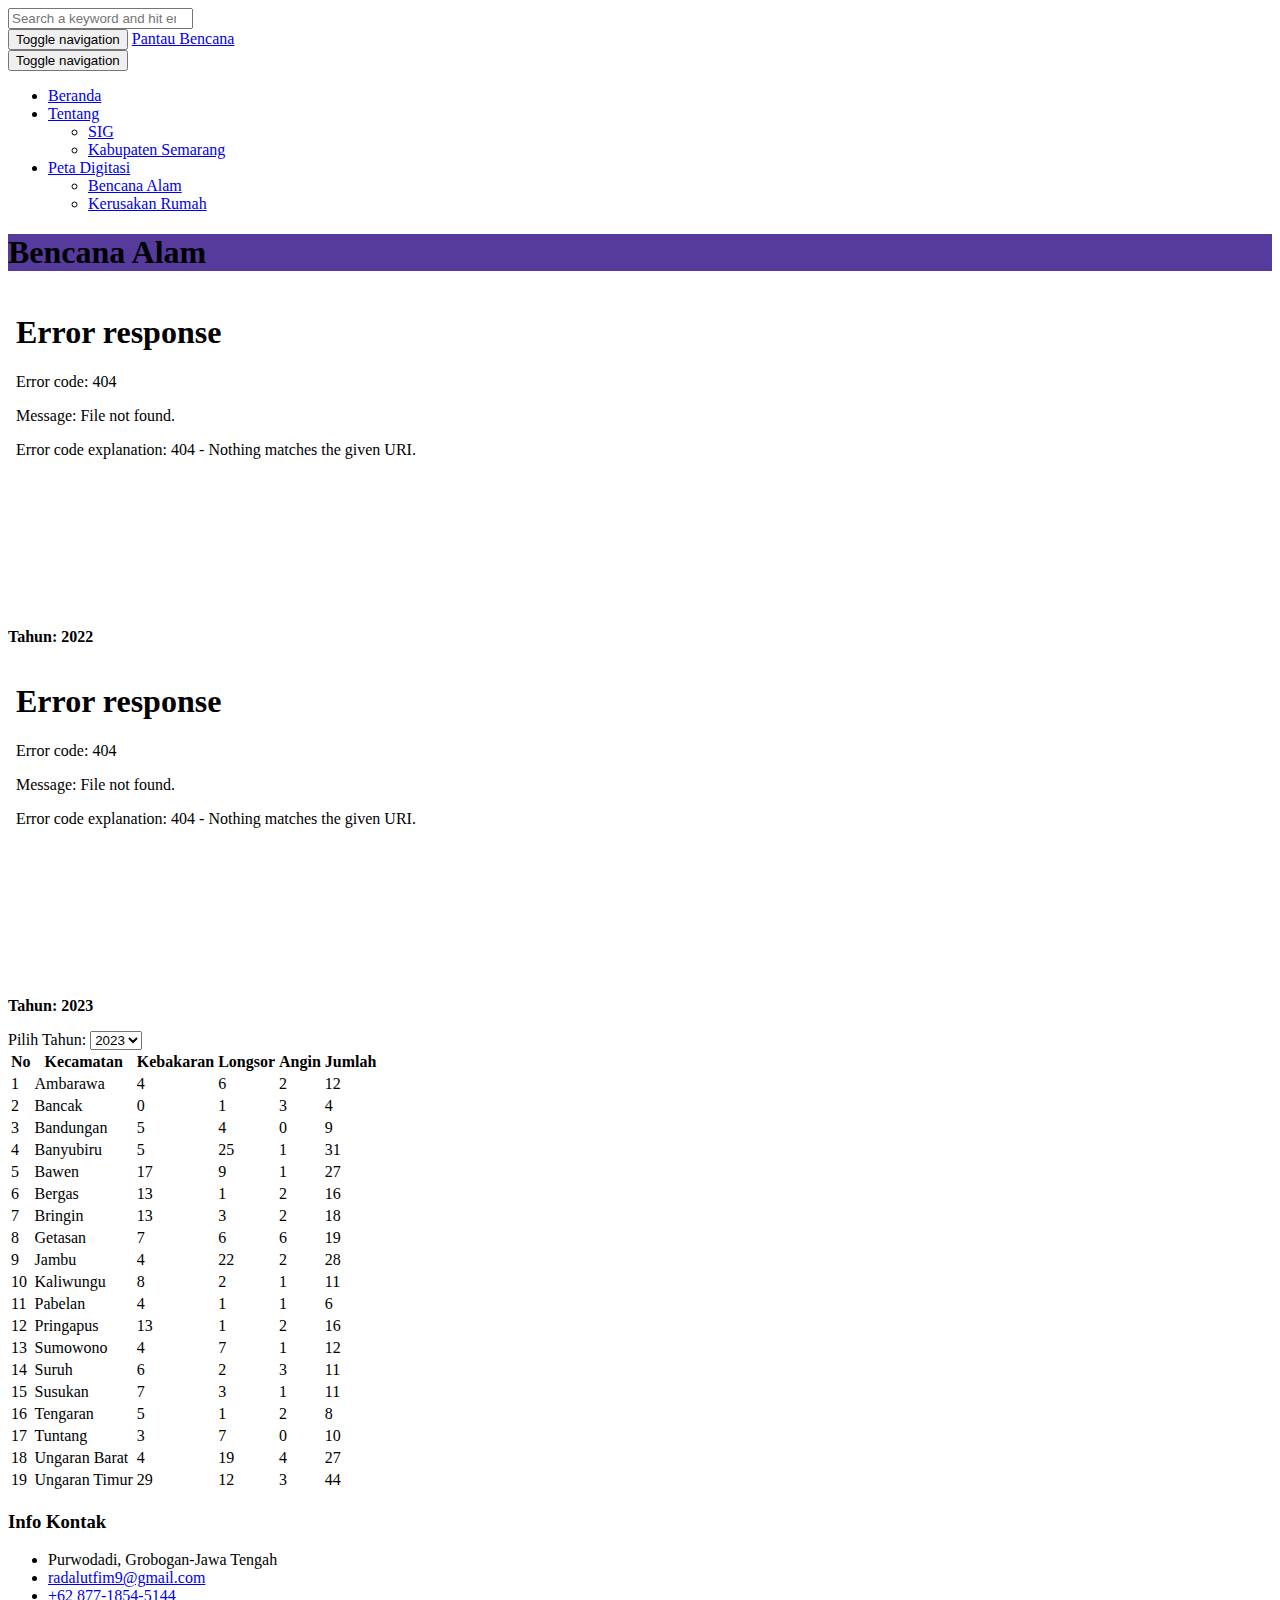
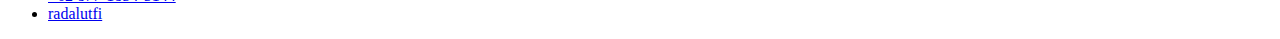
==== bencana.html @ f0e66058 "Add files via upload" ====
<!DOCTYPE html>

<!-- 
  Theme Name: Enlight
  Theme URL: https://probootstrap.com/enlight-free-education-responsive-bootstrap-website-template
  Author: ProBootstrap.com
  Author URL: https://probootstrap.com
  License: Released for free under the Creative Commons Attribution 3.0 license (probootstrap.com/license)
-->
<html lang="en">
  <head>
    <meta charset="utf-8" />
    <meta name="viewport" content="width=device-width, initial-scale=1" />
    <title>Tentang</title>

    <link href="img/favicon.png" rel="icon" />

    <link
      href="https://fonts.googleapis.com/css?family=Raleway:300,400,500,700|Open+Sans"
      rel="stylesheet"
    />

    <link
      rel="stylesheet"
      href="https://cdn.datatables.net/2.1.8/css/dataTables.bootstrap5.css"
    />
    <link rel="stylesheet" href="css/styles-merged.css" />
    <link rel="stylesheet" href="css/style.min.css" />
    <link rel="stylesheet" href="css/custom.css" />

    <!--[if lt IE 9]>
      <script src="js/vendor/html5shiv.min.js"></script>
      <script src="js/vendor/respond.min.js"></script>
    <![endif]-->
  </head>

  <body>
    <div class="probootstrap-search" id="probootstrap-search">
      <a href="#" class="probootstrap-close js-probootstrap-close"
        ><i class="icon-cross"></i
      ></a>
      <form action="#">
        <input
          type="search"
          name="s"
          id="search"
          placeholder="Search a keyword and hit enter..."
        />
      </form>
    </div>

    <div class="probootstrap-page-wrapper">
      <!-- Fixed navbar -->
      <div class="container">
        <div class="navbar-header">
          <div class="btn-more js-btn-more visible-xs">
            <a href="#"><i class="icon-dots-three-vertical"></i></a>
          </div>
          <button
            type="button"
            class="navbar-toggle collapsed"
            data-toggle="collapse"
            data-target="#navbar-collapse"
            aria-expanded="false"
            aria-controls="navbar"
          >
            <span class="sr-only">Toggle navigation</span>
            <span class="icon-bar"></span>
            <span class="icon-bar"></span>
            <span class="icon-bar"></span>
          </button>
          <a class="navbar-brand" href="index.html" title="ProBootstrap:Enlight"
            >Pantau Bencana</a
          >
        </div>

        <nav class="navbar navbar-default probootstrap-navbar">
          <div class="container">
            <div class="navbar-header">
              <div class="btn-more js-btn-more visible-xs">
                <a href="#"><i class="icon-dots-three-vertical"></i></a>
              </div>
              <button
                type="button"
                class="navbar-toggle collapsed"
                data-toggle="collapse"
                data-target="#navbar-collapse"
                aria-expanded="false"
                aria-controls="navbar"
              >
                <span class="sr-only">Toggle navigation</span>
                <span class="icon-bar"></span>
                <span class="icon-bar"></span>
                <span class="icon-bar"></span>
              </button>
            </div>

            <div id="navbar-collapse" class="navbar-collapse collapse">
              <ul class="nav navbar-nav navbar-right">
                <li><a href="index.html">Beranda</a></li>
                <li class="dropdown">
                  <a href="#" data-toggle="dropdown" class="dropdown-toggle"
                    >Tentang</a
                  >
                  <ul class="dropdown-menu">
                    <li><a href="sig.html">SIG</a></li>
                    <li><a href="semarang.html">Kabupaten Semarang</a></li>
                  </ul>
                </li>
                <li class="dropdown">
                  <a href="#" data-toggle="dropdown" class="dropdown-toggle"
                    >Peta Digitasi</a
                  >
                  <ul class="dropdown-menu">
                    <li><a href="bencana.html">Bencana Alam</a></li>
                    <li><a href="kerusakan.html">Kerusakan Rumah</a></li>
                  </ul>
                </li>
              </ul>
            </div>
          </div>
        </nav>
      </div>

      <section
        class="probootstrap-section probootstrap-section-colored"
        style="background-color: #563a9c"
      >
        <div class="container">
          <div class="row">
            <div
              class="col-md-12 text-left section-heading probootstrap-animate"
            >
              <h1>Bencana Alam</h1>
            </div>
          </div>
        </div>
      </section>

      <section class="probootstrap-section">
        <div class="container">
          <div class="row">
            <!-- Kolom pertama untuk iframe dan screenshot 2022 -->
            <div class="col-md-6 col-12 mb-4">
              <div class="probootstrap-iframe-wrapper probootstrap-animate">
                <iframe
                  src="bencana-2022/index.html"
                  frameborder="0"
                  allow="accelerometer; autoplay; encrypted-media; gyroscope; picture-in-picture"
                  allowfullscreen
                  style="width: 100%; height: 315px; border-radius: 8px"
                ></iframe>
                <div class="text-center mt-2">
                  <p><strong>Tahun: 2022</strong></p>
                </div>
                <!-- Screenshot data 2022 -->
              </div>
            </div>

            <!-- Kolom kedua untuk iframe dan screenshot 2023 -->
            <div class="col-md-6 col-12 mb-4">
              <div class="probootstrap-iframe-wrapper probootstrap-animate">
                <iframe
                  src="bencana-2023/index.html"
                  frameborder="0"
                  allow="accelerometer; autoplay; encrypted-media; gyroscope; picture-in-picture"
                  allowfullscreen
                  style="width: 100%; height: 315px; border-radius: 8px"
                ></iframe>
                <div class="text-center mt-2">
                  <p><strong>Tahun: 2023</strong></p>
                </div>
              </div>
            </div>
            <div class="table-wrapper">
              <label for="tahun">Pilih Tahun: </label>
              <select id="tahun" onchange="filterTahun()">
                <option value="2023">2023</option>
                <option value="2022">2022</option>
              </select>
              <table id="dataBencana">
                <thead>
                  <tr>
                    <th>No</th>
                    <th>Kecamatan</th>
                    <th>Kebakaran</th>
                    <th>Longsor</th>
                    <th>Angin</th>
                    <th>Jumlah</th>
                  </tr>
                </thead>
                <tbody>
                  <!-- Data tahun 2023 -->
                  <tr data-tahun="2023">
                    <td>1</td>
                    <td>Ambarawa</td>
                    <td>4</td>
                    <td>6</td>
                    <td>2</td>
                    <td>12</td>
                  </tr>
                  <tr data-tahun="2023">
                    <td>2</td>
                    <td>Bancak</td>
                    <td>0</td>
                    <td>1</td>
                    <td>3</td>
                    <td>4</td>
                  </tr>
                  <tr data-tahun="2023">
                    <td>3</td>
                    <td>Bandungan</td>
                    <td>5</td>
                    <td>4</td>
                    <td>0</td>
                    <td>9</td>
                  </tr>
                  <tr data-tahun="2023">
                    <td>4</td>
                    <td>Banyubiru</td>
                    <td>5</td>
                    <td>25</td>
                    <td>1</td>
                    <td>31</td>
                  </tr>
                  <tr data-tahun="2023">
                    <td>5</td>
                    <td>Bawen</td>
                    <td>17</td>
                    <td>9</td>
                    <td>1</td>
                    <td>27</td>
                  </tr>
                  <tr data-tahun="2023">
                    <td>6</td>
                    <td>Bergas</td>
                    <td>13</td>
                    <td>1</td>
                    <td>2</td>
                    <td>16</td>
                  </tr>
                  <tr data-tahun="2023">
                    <td>7</td>
                    <td>Bringin</td>
                    <td>13</td>
                    <td>3</td>
                    <td>2</td>
                    <td>18</td>
                  </tr>
                  <tr data-tahun="2023">
                    <td>8</td>
                    <td>Getasan</td>
                    <td>7</td>
                    <td>6</td>
                    <td>6</td>
                    <td>19</td>
                  </tr>
                  <tr data-tahun="2023">
                    <td>9</td>
                    <td>Jambu</td>
                    <td>4</td>
                    <td>22</td>
                    <td>2</td>
                    <td>28</td>
                  </tr>
                  <tr data-tahun="2023">
                    <td>10</td>
                    <td>Kaliwungu</td>
                    <td>8</td>
                    <td>2</td>
                    <td>1</td>
                    <td>11</td>
                  </tr>
                  <tr data-tahun="2023">
                    <td>11</td>
                    <td>Pabelan</td>
                    <td>4</td>
                    <td>1</td>
                    <td>1</td>
                    <td>6</td>
                  </tr>
                  <tr data-tahun="2023">
                    <td>12</td>
                    <td>Pringapus</td>
                    <td>13</td>
                    <td>1</td>
                    <td>2</td>
                    <td>16</td>
                  </tr>
                  <tr data-tahun="2023">
                    <td>13</td>
                    <td>Sumowono</td>
                    <td>4</td>
                    <td>7</td>
                    <td>1</td>
                    <td>12</td>
                  </tr>
                  <tr data-tahun="2023">
                    <td>14</td>
                    <td>Suruh</td>
                    <td>6</td>
                    <td>2</td>
                    <td>3</td>
                    <td>11</td>
                  </tr>
                  <tr data-tahun="2023">
                    <td>15</td>
                    <td>Susukan</td>
                    <td>7</td>
                    <td>3</td>
                    <td>1</td>
                    <td>11</td>
                  </tr>
                  <tr data-tahun="2023">
                    <td>16</td>
                    <td>Tengaran</td>
                    <td>5</td>
                    <td>1</td>
                    <td>2</td>
                    <td>8</td>
                  </tr>
                  <tr data-tahun="2023">
                    <td>17</td>
                    <td>Tuntang</td>
                    <td>3</td>
                    <td>7</td>
                    <td>0</td>
                    <td>10</td>
                  </tr>
                  <tr data-tahun="2023">
                    <td>18</td>
                    <td>Ungaran Barat</td>
                    <td>4</td>
                    <td>19</td>
                    <td>4</td>
                    <td>27</td>
                  </tr>
                  <tr data-tahun="2023">
                    <td>19</td>
                    <td>Ungaran Timur</td>
                    <td>29</td>
                    <td>12</td>
                    <td>3</td>
                    <td>44</td>
                  </tr>

                  <!-- Data tahun 2022 -->
                  <tr data-tahun="2022">
                    <td>1</td>
                    <td>Ambarawa</td>
                    <td>2</td>
                    <td>6</td>
                    <td>3</td>
                    <td>11</td>
                  </tr>
                  <tr data-tahun="2022">
                    <td>2</td>
                    <td>Bancak</td>
                    <td>0</td>
                    <td>3</td>
                    <td>1</td>
                    <td>4</td>
                  </tr>
                  <tr data-tahun="2022">
                    <td>3</td>
                    <td>Bandungan</td>
                    <td>2</td>
                    <td>2</td>
                    <td>0</td>
                    <td>4</td>
                  </tr>
                  <tr data-tahun="2022">
                    <td>4</td>
                    <td>Banyubiru</td>
                    <td>0</td>
                    <td>21</td>
                    <td>3</td>
                    <td>24</td>
                  </tr>
                  <tr data-tahun="2022">
                    <td>5</td>
                    <td>Bawen</td>
                    <td>2</td>
                    <td>11</td>
                    <td>1</td>
                    <td>14</td>
                  </tr>
                  <tr data-tahun="2022">
                    <td>6</td>
                    <td>Bergas</td>
                    <td>5</td>
                    <td>11</td>
                    <td>7</td>
                    <td>23</td>
                  </tr>
                  <tr data-tahun="2022">
                    <td>7</td>
                    <td>Bringin</td>
                    <td>0</td>
                    <td>2</td>
                    <td>3</td>
                    <td>5</td>
                  </tr>
                  <tr data-tahun="2022">
                    <td>8</td>
                    <td>Getasan</td>
                    <td>3</td>
                    <td>12</td>
                    <td>5</td>
                    <td>20</td>
                  </tr>
                  <tr data-tahun="2022">
                    <td>9</td>
                    <td>Jambu</td>
                    <td>0</td>
                    <td>4</td>
                    <td>2</td>
                    <td>6</td>
                  </tr>
                  <tr data-tahun="2022">
                    <td>10</td>
                    <td>Kaliwungu</td>
                    <td>3</td>
                    <td>0</td>
                    <td>1</td>
                    <td>4</td>
                  </tr>
                  <tr data-tahun="2022">
                    <td>11</td>
                    <td>Pabelan</td>
                    <td>2</td>
                    <td>1</td>
                    <td>10</td>
                    <td>13</td>
                  </tr>
                  <tr data-tahun="2022">
                    <td>12</td>
                    <td>Pringapus</td>
                    <td>0</td>
                    <td>7</td>
                    <td>4</td>
                    <td>11</td>
                  </tr>
                  <tr data-tahun="2022">
                    <td>13</td>
                    <td>Sumowono</td>
                    <td>1</td>
                    <td>7</td>
                    <td>4</td>
                    <td>12</td>
                  </tr>
                  <tr data-tahun="2022">
                    <td>14</td>
                    <td>Suruh</td>
                    <td>3</td>
                    <td>2</td>
                    <td>3</td>
                    <td>8</td>
                  </tr>
                  <tr data-tahun="2022">
                    <td>15</td>
                    <td>Susukan</td>
                    <td>4</td>
                    <td>0</td>
                    <td>2</td>
                    <td>6</td>
                  </tr>
                  <tr data-tahun="2022">
                    <td>16</td>
                    <td>Tengaran</td>
                    <td>2</td>
                    <td>2</td>
                    <td>13</td>
                    <td>17</td>
                  </tr>
                  <tr data-tahun="2022">
                    <td>17</td>
                    <td>Tuntang</td>
                    <td>1</td>
                    <td>1</td>
                    <td>0</td>
                    <td>2</td>
                  </tr>
                  <tr data-tahun="2022">
                    <td>18</td>
                    <td>Ungaran Barat</td>
                    <td>3</td>
                    <td>13</td>
                    <td>4</td>
                    <td>20</td>
                  </tr>
                  <tr data-tahun="2022">
                    <td>19</td>
                    <td>Ungaran Timur</td>
                    <td>8</td>
                    <td>5</td>
                    <td>5</td>
                    <td>18</td>
                  </tr>
                </tbody>
              </table>
            </div>
          </div>
        </div>
      </section>

      <footer class="probootstrap-footer probootstrap-bg">
        <div class="container">
          <div class="row">
            <div class="col-md-4">
              <div class="probootstrap-footer-widget">
                <h3>Info Kontak</h3>
                <ul class="probootstrap-contact-info">
                  <li>
                    <i class="icon-location2"></i>
                    <span>Purwodadi, Grobogan-Jawa Tengah</span>
                  </li>
                  <li>
                    <a href="mailto:radalutfim9@gmail.com">
                      <i class="icon-mail"></i>
                      <span>radalutfim9@gmail.com</span>
                    </a>
                  </li>
                  <li>
                    <a href="tel:+6287718545144">
                      <i class="icon-phone2"></i>
                      <span>+62 877-1854-5144</span>
                    </a>
                  </li>
                  <li>
                    <a
                      href="https://github.com/radalutfi"
                      target="_blank"
                      rel="noopener noreferrer"
                    >
                      <i class="icon-github"></i>
                      <span>radalutfi</span>
                    </a>
                  </li>
                </ul>
              </div>
            </div>
          </div>
          <!-- END row -->
        </div>
      </footer>
    </div>
    <!-- END wrapper -->

    <script src="https://code.jquery.com/jquery-3.7.1.js"></script>
    <script src="https://cdnjs.cloudflare.com/ajax/libs/twitter-bootstrap/5.3.0/js/bootstrap.bundle.min.js"></script>
    <script src="https://cdn.datatables.net/2.1.8/js/dataTables.js"></script>
    <script src="https://cdn.datatables.net/2.1.8/js/dataTables.bootstrap5.js"></script>
    <script>
      $(document).ready(function () {
        $("#dataBencana").DataTable();
      });

      function filterTahun() {
        const tahun = document.getElementById("tahun").value;
        const rows = document.querySelectorAll("#dataBencana tbody tr");

        rows.forEach((row) => {
          if (row.getAttribute("data-tahun") === tahun) {
            row.style.display = "";
          } else {
            row.style.display = "none";
          }
        });

        // Menginisialisasi ulang DataTables setelah filter
        $("#dataBencana").DataTable().destroy();
        $("#dataBencana").DataTable();
      }

      // Inisialisasi untuk menampilkan data tahun 2023 saat halaman pertama kali dimuat
      filterTahun();
    </script>
    <script src="js/scripts.min.js"></script>
    <script src="js/main.min.js"></script>
    <script src="js/custom.js"></script>
  </body>
</html>
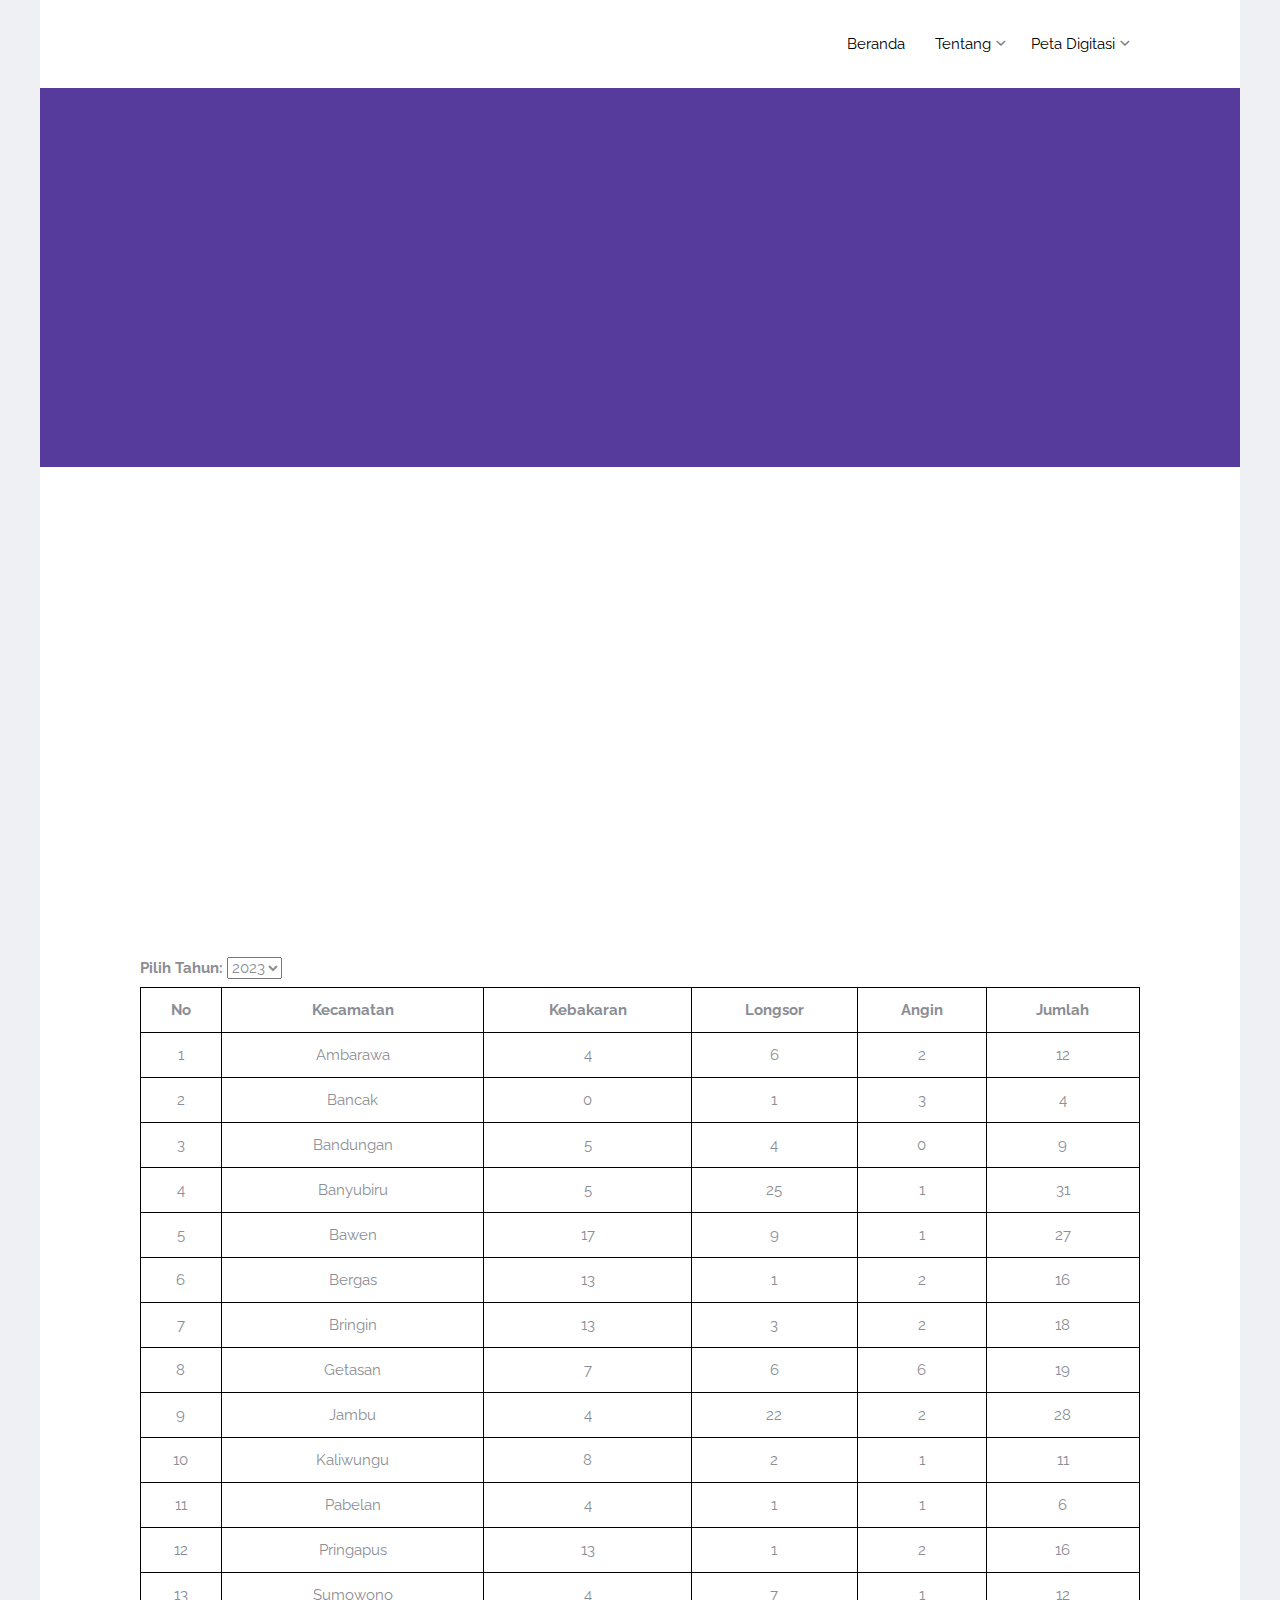
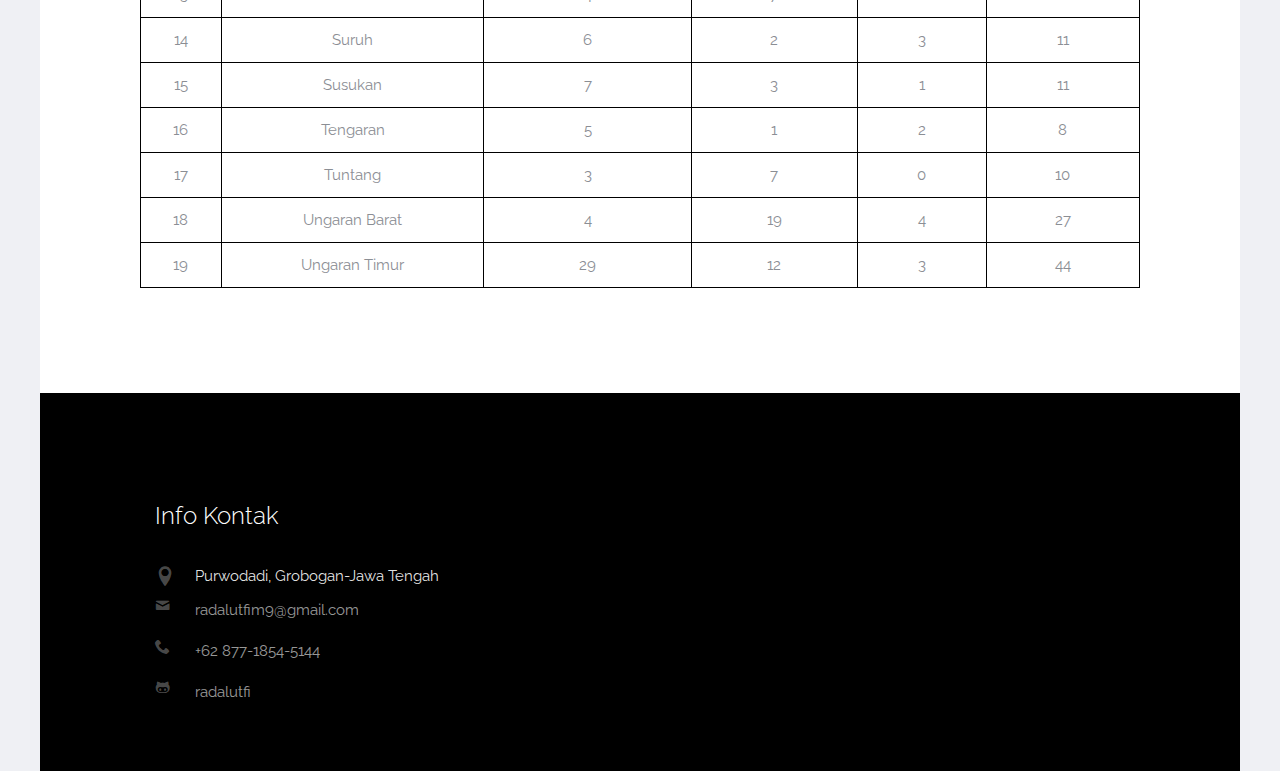
==== commit a3bef984: "Update bencana.html" ====
--- a/bencana.html
+++ b/bencana.html
@@ -1,12 +1,4 @@
 <!DOCTYPE html>
-
-<!-- 
-  Theme Name: Enlight
-  Theme URL: https://probootstrap.com/enlight-free-education-responsive-bootstrap-website-template
-  Author: ProBootstrap.com
-  Author URL: https://probootstrap.com
-  License: Released for free under the Creative Commons Attribution 3.0 license (probootstrap.com/license)
--->
 <html lang="en">
   <head>
     <meta charset="utf-8" />
@@ -27,11 +19,6 @@
     <link rel="stylesheet" href="css/styles-merged.css" />
     <link rel="stylesheet" href="css/style.min.css" />
     <link rel="stylesheet" href="css/custom.css" />
-
-    <!--[if lt IE 9]>
-      <script src="js/vendor/html5shiv.min.js"></script>
-      <script src="js/vendor/respond.min.js"></script>
-    <![endif]-->
   </head>
 
   <body>
@@ -50,7 +37,6 @@
     </div>
 
     <div class="probootstrap-page-wrapper">
-      <!-- Fixed navbar -->
       <div class="container">
         <div class="navbar-header">
           <div class="btn-more js-btn-more visible-xs">
@@ -140,7 +126,6 @@
       <section class="probootstrap-section">
         <div class="container">
           <div class="row">
-            <!-- Kolom pertama untuk iframe dan screenshot 2022 -->
             <div class="col-md-6 col-12 mb-4">
               <div class="probootstrap-iframe-wrapper probootstrap-animate">
                 <iframe
@@ -153,11 +138,9 @@
                 <div class="text-center mt-2">
                   <p><strong>Tahun: 2022</strong></p>
                 </div>
-                <!-- Screenshot data 2022 -->
               </div>
             </div>
 
-            <!-- Kolom kedua untuk iframe dan screenshot 2023 -->
             <div class="col-md-6 col-12 mb-4">
               <div class="probootstrap-iframe-wrapper probootstrap-animate">
                 <iframe
@@ -190,7 +173,6 @@
                   </tr>
                 </thead>
                 <tbody>
-                  <!-- Data tahun 2023 -->
                   <tr data-tahun="2023">
                     <td>1</td>
                     <td>Ambarawa</td>
@@ -343,8 +325,6 @@
                     <td>3</td>
                     <td>44</td>
                   </tr>
-
-                  <!-- Data tahun 2022 -->
                   <tr data-tahun="2022">
                     <td>1</td>
                     <td>Ambarawa</td>
@@ -541,11 +521,9 @@
               </div>
             </div>
           </div>
-          <!-- END row -->
         </div>
       </footer>
     </div>
-    <!-- END wrapper -->
 
     <script src="https://code.jquery.com/jquery-3.7.1.js"></script>
     <script src="https://cdnjs.cloudflare.com/ajax/libs/twitter-bootstrap/5.3.0/js/bootstrap.bundle.min.js"></script>
@@ -568,12 +546,10 @@
           }
         });
 
-        // Menginisialisasi ulang DataTables setelah filter
         $("#dataBencana").DataTable().destroy();
         $("#dataBencana").DataTable();
       }
 
-      // Inisialisasi untuk menampilkan data tahun 2023 saat halaman pertama kali dimuat
       filterTahun();
     </script>
     <script src="js/scripts.min.js"></script>
--- a/css/style.min.css
+++ b/css/style.min.css
@@ -0,0 +1,7 @@
+/*!==============================
+ * Theme Name: Enlight
+ * Theme URL: https://probootstrap.com/enlight-free-education-responsive-bootstrap-website-template
+ * Author: ProBootstrap.com
+ * Author URL: https://probootstrap.com
+ * License: Released for free under the Creative Commons Attribution 3.0 license (probootstrap.com/license)
+ */body,h1,h2,h3,h4,h5,h6{font-family:Raleway,Arial,sans-serif}.probootstrap-header-top,a{-webkit-transition:.3s all}@font-face{font-family:icomoon;src:url(../fonts/icomoon/icomoon.eot?1z9v6x);src:url(../fonts/icomoon/icomoon.eot?1z9v6x#iefix) format("embedded-opentype"),url(../fonts/icomoon/icomoon.ttf?1z9v6x) format("truetype"),url(../fonts/icomoon/icomoon.woff?1z9v6x) format("woff"),url(../fonts/icomoon/icomoon.svg?1z9v6x#icomoon) format("svg");font-weight:400;font-style:normal}html{overflow-x:hidden}body{background:#EFF0F4;color:#8b8e94;line-height:28px;font-size:15px}h1,h2,h3,h4,h5,h6{color:#181920;line-height:1.5;font-weight:300;margin:0 0 30px}h1{font-size:46px}h2,h4{font-size:36px}h3{font-size:28px}h5,h6{font-size:14px}ol,p,ul{margin-bottom:30px}a{transition:.3s all;color:#6a41ed}a:active,a:focus,a:hover{color:#582aeb;text-decoration:none}.flexslider .probootstrap-heading,.hero-text-heading,.probootstrap-hero h1{font-size:52px;margin-bottom:10px;margin-top:0;line-height:64px;color:#fff;font-weight:300}@media screen and (max-width:768px){.flexslider .probootstrap-heading,.hero-text-heading,.probootstrap-hero h1{font-size:40px;line-height:1.5}.probootstrap-header-top{display:none}.probootstrap-header-top.active{display:block}}.probootstrap-navbar .dropdown-submenu>a:before,.probootstrap-navbar .dropdown>a:before{font-family:icomoon;font-style:normal;font-weight:400;line-height:1;speak:none;font-variant:normal;-webkit-font-smoothing:antialiased;-moz-osx-font-smoothing:grayscale}@media screen and (max-width:480px){.flexslider .probootstrap-heading,.hero-text-heading,.probootstrap-hero h1{font-size:30px}}.flexslider .probootstrap-subheading,.hero-text-subheading,.probootstrap-hero p{font-size:16px;color:rgba(255,255,255,.9)}.flexslider .probootstrap-subheading:last-child,.hero-text-subheading:last-child,.probootstrap-hero p:last-child{margin-bottom:0}.probootstrap-page-wrapper{max-width:1500px;margin:0 auto;background:#fff}@media screen and (max-width:1500px){.probootstrap-page-wrapper{max-width:1200px}.probootstrap-page-wrapper .container{max-width:1000px}}@media screen and (max-width:1200px){.probootstrap-page-wrapper{max-width:960px}.probootstrap-page-wrapper .container{max-width:900px}}.probootstrap-sidebar-inner{background:#fff;padding:40px;margin-bottom:40px;-webkit-box-shadow:0 2px 20px 0 rgba(0,0,0,.1);box-shadow:0 2px 20px 0 rgba(0,0,0,.1)}.probootstrap-side-menu{padding:0;margin:0}.probootstrap-side-menu li{padding:0;margin:0 0 20px;list-style:none;font-size:16px}.probootstrap-side-menu li.active,.probootstrap-side-menu li.active a{color:#000}.probootstrap-header-top{margin-top:0;position:relative;transition:.3s all}.probootstrap-header-top>.container{border-bottom:1px solid #f2f2f2}.probootstrap-top-quick-contact-info{padding-top:7px;padding-bottom:7px;font-size:12px}.probootstrap-top-quick-contact-info span{display:inline-block;margin-right:20px}.probootstrap-top-quick-contact-info span i{display:inline-block;margin-right:10px;color:#49D292}.probootstrap-top-social{text-align:right}.probootstrap-top-social ul{padding:0;margin:5px 0 0}.probootstrap-top-social ul li{list-style:none;padding:0;margin:0;display:inline-block}.probootstrap-top-social ul li a{display:inline-block;padding:4px;color:#49D292}.probootstrap-top-social ul li:last-child a{padding-right:0}.probootstrap-search-icon{margin-left:30px}.probootstrap-navbar{border:none;-webkit-box-shadow:none;box-shadow:none;border-radius:0;margin-bottom:0;background:#fff;-webkit-transition:.3s all;transition:.3s all}@media screen and (max-width:768px){.probootstrap-top-social{text-align:left}.probootstrap-navbar{background:#fff;-webkit-box-shadow:0 2px 10px 0 rgba(0,0,0,.1);box-shadow:0 2px 10px 0 rgba(0,0,0,.1)}}.probootstrap-navbar .btn-more{position:absolute;right:80px;top:13px;z-index:100}.probootstrap-navbar .btn-more a{color:#b3b2b2}.probootstrap-navbar .btn-more a:hover{color:#1a1919}.probootstrap-navbar .navbar-toggle:focus,.probootstrap-navbar .navbar-toggle:hover{background-color:transparent}.probootstrap-navbar .navbar-toggle{border:none}.probootstrap-navbar .navbar-toggle span.icon-bar{-webkit-transition:all .15s;transition:all .15s}.probootstrap-navbar .navbar-toggle span:nth-child(2){-webkit-transform:rotate(45deg);transform:rotate(45deg);-webkit-transform-origin:10% 10%;transform-origin:10% 10%}.probootstrap-navbar .navbar-toggle span:nth-child(3){opacity:0}.probootstrap-navbar .navbar-toggle span:nth-child(4){-webkit-transform:rotate(-45deg);transform:rotate(-45deg);-webkit-transform-origin:10% 90%;transform-origin:10% 90%}.probootstrap-navbar .navbar-toggle.collapsed span:nth-child(2),.probootstrap-navbar .navbar-toggle.collapsed span:nth-child(4){-webkit-transform:rotate(0);transform:rotate(0)}.probootstrap-navbar .navbar-toggle.collapsed span:nth-child(3){opacity:1}.probootstrap-navbar .navbar-brand,.probootstrap-navbar .navbar-nav>li>a,.probootstrap-navbar .parent-nav-link-padding{margin-left:15px;margin-right:15px;padding:34px 0}.probootstrap-navbar .dropdown-header{color:rgba(255,255,255,.2);padding-left:10px;text-transform:uppercase}.probootstrap-navbar .dropdown>a{padding-right:10px!important;position:relative;display:block}@media screen and (max-width:480px){.probootstrap-navbar .btn-more{right:70px}.probootstrap-navbar .dropdown>a{display:block;padding-right:0}}.probootstrap-navbar .dropdown>a:before{text-transform:none;position:absolute;top:50%;right:0;margin-right:-10px;margin-top:-11px;content:"\e924";font-size:20px;color:rgba(0,0,0,.5);-webkit-transition:.3s all;transition:.3s all}@media screen and (max-width:768px){.probootstrap-navbar .navbar-brand,.probootstrap-navbar .navbar-nav>li>a,.probootstrap-navbar .parent-nav-link-padding{padding-top:15px!important;padding-bottom:15px!important}.probootstrap-navbar .dropdown>a:before{color:rgba(0,0,0,.2)}}.probootstrap-navbar .dropdown>a:hover:before{-webkit-transform:rotate(180deg);transform:rotate(180deg)}.probootstrap-navbar .dropdown.open>a,.probootstrap-navbar .dropdown:active>a,.probootstrap-navbar .dropdown:focus>a,.probootstrap-navbar .dropdown:hover>a{-webkit-transition:.3s all;transition:.3s all}.probootstrap-navbar .dropdown.open>a:before,.probootstrap-navbar .dropdown:active>a:before,.probootstrap-navbar .dropdown:focus>a:before,.probootstrap-navbar .dropdown:hover>a:before{-webkit-transform:rotate(180deg);transform:rotate(180deg)}.probootstrap-navbar .dropdown>.dropdown-menu>li a{padding:10px;color:rgba(255,255,255,.8)}.probootstrap-navbar .dropdown>.dropdown-menu>li a:hover,.probootstrap-navbar .dropdown>.dropdown-menu>li.open>a,.probootstrap-navbar .dropdown>.dropdown-menu>li:active>a,.probootstrap-navbar .dropdown>.dropdown-menu>li:focus>a,.probootstrap-navbar .dropdown>.dropdown-menu>li:hover>a{color:#49D292;background:#fff;border-top:none}.probootstrap-navbar .dropdown>.dropdown-menu>li.dropdown-submenu.open>a,.probootstrap-navbar .dropdown>.dropdown-menu>li.dropdown-submenu:active>a,.probootstrap-navbar .dropdown>.dropdown-menu>li.dropdown-submenu:focus>a,.probootstrap-navbar .dropdown>.dropdown-menu>li.dropdown-submenu:hover>a{border-top:none}.probootstrap-navbar .dropdown>.dropdown-menu>li.dropdown-submenu.open>a:before,.probootstrap-navbar .dropdown>.dropdown-menu>li.dropdown-submenu:active>a:before,.probootstrap-navbar .dropdown>.dropdown-menu>li.dropdown-submenu:focus>a:before,.probootstrap-navbar .dropdown>.dropdown-menu>li.dropdown-submenu:hover>a:before{color:#000}.probootstrap-navbar .dropdown>.dropdown-menu>li.active>a{color:#fff}.probootstrap-navbar .navbar-right .dropdown-menu{right:auto}.probootstrap-navbar .dropdown-menu{border:none;background:#49D292;border-radius:0;-webkit-box-shadow:0 0 7px 0 rgba(0,0,0,.15);box-shadow:0 0 7px 0 rgba(0,0,0,.15);min-width:200px;white-space:normal;word-wrap:break-word}.probootstrap-search,.probootstrap-service-2 .image .image-bg img{min-width:100%;min-height:100%}.probootstrap-navbar .dropdown-menu a{white-space:normal}@media screen and (max-width:768px){.probootstrap-navbar .dropdown-menu{width:100%;padding:10px 15px}.probootstrap-navbar .dropdown-menu a{color:#fff}}.probootstrap-navbar .navbar-brand{padding-top:0!important;padding-bottom:0!important;font-size:30px;text-transform:uppercase;background:url(../img/logo.png) left 100% no-repeat;top:24px;position:relative;width:160px;height:43px;text-indent:-999999px;-webkit-transition:.2s all;transition:.2s all}@media screen and (max-width:768px){.probootstrap-navbar .navbar-brand{top:5px!important;background-position:left 100%}}@media screen and (max-width:480px){.probootstrap-navbar .navbar-brand{top:6px!important}}@media only screen and (-webkit-min-device-pixel-ratio:2),only screen and (min--moz-device-pixel-ratio:2),only screen and (min-device-pixel-ratio:2),only screen and (min-resolution:192dpi),only screen and (min-resolution:2dppx){.probootstrap-navbar .navbar-brand{position:relative;width:160px;height:43px;background:url(../img/logo@2x.png) left 100% no-repeat;background-size:cover}}.probootstrap-navbar .navbar-nav>li>a{color:#000;font-size:15px;position:relative}@media screen and (max-width:768px){.probootstrap-navbar .navbar-nav>li>a{padding-top:8px;padding-bottom:8px;color:rgba(0,0,0,.7)}}.probootstrap-navbar .navbar-nav>li>a:active,.probootstrap-navbar .navbar-nav>li>a:focus,.probootstrap-navbar .navbar-nav>li>a:hover{color:rgba(0,0,0,.7)}.probootstrap-navbar .navbar-nav>li.open>a,.probootstrap-navbar .navbar-nav>li.open>a:focus,.probootstrap-navbar .navbar-nav>li.open>a:hover{background:0 0}.probootstrap-navbar .navbar-nav>li.active>a{background:0 0!important;color:#49D292!important}.probootstrap-navbar .navbar-nav .dropdown li.active>a,.probootstrap-navbar .navbar-nav>li.active>a:active,.probootstrap-navbar .navbar-nav>li.active>a:focus,.probootstrap-navbar .navbar-nav>li.active>a:hover{background:0 0}.probootstrap-navbar .navbar-nav>li>.dropdown-menu:before{border:1px solid #49D292;content:"";position:absolute;top:-20px;left:40px;border-color:rgba(73,210,146,0);border-bottom-color:#49D292;border-width:10px;margin-left:-10px}@media screen and (max-width:768px){.probootstrap-navbar .navbar-nav>li.active>a{color:rgba(0,0,0,.7)!important}.probootstrap-navbar .navbar-nav>li>.dropdown-menu:before{display:none}}.probootstrap-navbar .dropdown-submenu{position:relative}.probootstrap-navbar .dropdown-submenu .dropdown-menu{top:0;left:100%;margin-top:-1px}.probootstrap-navbar .dropdown-submenu>a{display:block}.probootstrap-navbar .dropdown-submenu>a:before{text-transform:none;position:absolute;top:50%;right:0;margin-right:10px;margin-top:-11px;content:"\e926";font-size:20px;color:rgba(0,0,0,.5);-webkit-transition:.3s all;transition:.3s all}@media screen and (max-width:768px){.probootstrap-navbar .dropdown-submenu>a:before{color:rgba(0,0,0,.2)}}.probootstrap-navbar .dropdown-submenu>a:hover:before{color:rgba(0,0,0,.3);-webkit-transform:rotate(180deg);transform:rotate(180deg)}.probootstrap-navbar.scrolled{background:#fff;-webkit-box-shadow:0 1px 3px 0 rgba(0,0,0,.09);box-shadow:0 1px 3px 0 rgba(0,0,0,.09)}.probootstrap-navbar.scrolled .navbar-brand,.probootstrap-navbar.scrolled .navbar-nav>li>a,.probootstrap-navbar.scrolled .parent-nav-link-padding{padding-top:20px;padding-bottom:20px}.probootstrap-navbar.scrolled .navbar-brand{top:10px;background-position:left 100%}.probootstrap-navbar.scrolled .dropdown>a:before{color:rgba(0,0,0,.4)}.probootstrap-navbar.scrolled .navbar-nav>li>a{color:rgba(0,0,0,.7)}.probootstrap-navbar.scrolled .navbar-nav>li>a:hover{color:rgba(0,0,0,.7)!important}.probootstrap-navbar.scrolled .navbar-nav>li.active>a{color:#000!important}.container-fluid .navbar-brand{margin-left:15px}.container-fluid .dropdown-submenu{position:relative}.container-fluid .dropdown-submenu .dropdown-menu{top:0;left:auto;right:100%;margin-top:-1px}.probootstrap-hero{background-size:cover;background-position:center center}.probootstrap-hero>.overlay{position:absolute;top:0;left:0;right:0;bottom:0;background:rgba(0,0,0,.3);z-index:1}.probootstrap-hero>.container{position:relative;z-index:2}.probootstrap-hero .probootstrap-hero-text{padding-top:200px;padding-bottom:200px}@media screen and (max-width:768px){.probootstrap-navbar.scrolled .navbar-nav>li.active>a{color:#000!important}.probootstrap-hero .probootstrap-hero-text{pa